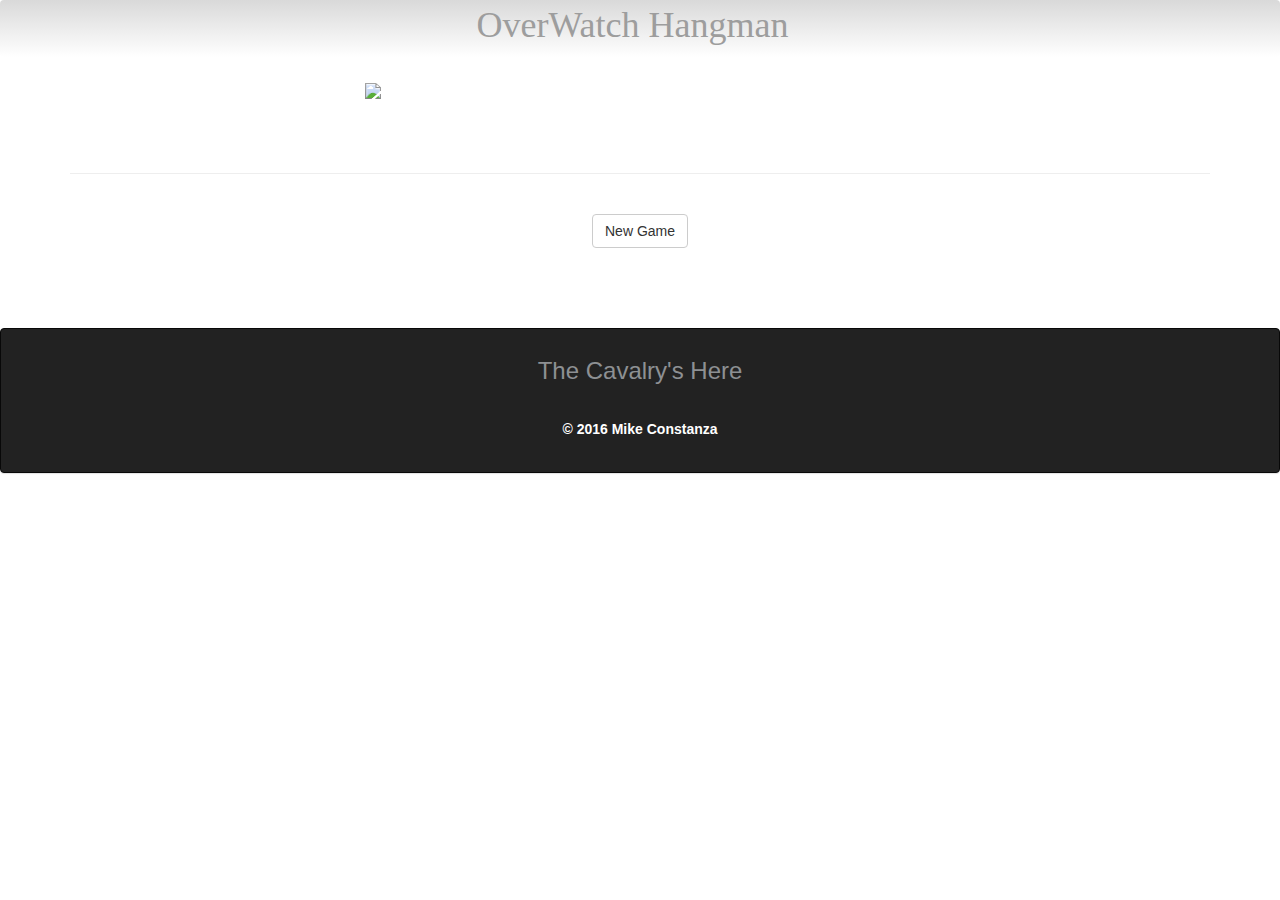
==== game.html @ 901f524a "wins and guessed letters working" ====
<!DOCTYPE html>
<html lang="en">

	<head>
		<meta name="viewport" content="width=device-width, initial-scale=1.0">
		<meta charset="utf-8"> 
		<link rel="stylesheet" href="https://maxcdn.bootstrapcdn.com/bootstrap/3.3.7/css/bootstrap.min.css" integrity="sha384-BVYiiSIFeK1dGmJRAkycuHAHRg32OmUcww7on3RYdg4Va+PmSTsz/K68vbdEjh4u" crossorigin="anonymous">
		<link rel="stylesheet" href="assets/css/custom.css">


		<title>Overwatch Hangman</title>
	</head>

	<body>
		<nav id="navbar" class="navbar navbar-default navbar-inverse">
				<div class="container">
					<div class="navbar-header">
			      		<a class="navbar-brand" href="index.html">OverWatch Hangman</a>
					</div>
					
					</div>
				</div>
			</nav>

			<!-- MAIN CONTAINER-->
 
			<div class="container">

				<div class= "row row-centered">

					<div class="col-md-12 text-center banner col-centered">
						<img class="img-responsive banner-img" src="assets/images/overwatch-group.jpg">

					</div>
				</div>

				<div class="row">
					<div class="col-md-12 text-center">

						<div>
 
							<h2 class="guessed-letters"></h2>

						</div>

					</div>

				</div>

				<div class="row">
					<div class="col-md-12 text-center">
						<div class="page-header">
							<h1 class="puzzle"></h1>
						</div>

				<div class="row">
					<div class="col-md-12 text-center">
						<div>
							<h2 class="wins"> </h2>
						</div>
					</div>
				</div>

			
				
						<button id="new-game" class = "btn btn-default" onclick="startGame()">New Game</button>
						<!-- <button class = "btn btn-primary" onclick="playerInput()">Guess Letter</button> -->
					</div>
				</div>			
			</div>


			<!--FOOTER-->
			<nav id="footer" class="navbar navbar-default navbar-inverse">
				<div class="container text-center">
					<p class ="footer-motto hvr-underline-from-left"> The Cavalry's Here </p>
					<h5><b>&copy 2016 Mike Constanza</b></h5>
				</div>
			</nav>
		
		
		<script src="https://ajax.googleapis.com/ajax/libs/jquery/1.12.4/jquery.min.js"></script>
		<script src="https://maxcdn.bootstrapcdn.com/bootstrap/3.3.7/js/			bootstrap.min.js" integrity="sha384-Tc5IQib027qvyjSMfHjOMaLkfuWVxZxUPnCJA7l2mCWNIpG9mGCD8wGNIcPD7Txa" crossorigin="anonymous"></script>
		<script src="assets/javascript/game.js"></script>
	</body>

</html>
---- assets/css/custom.css ----
/* Add Overwatch font for TITLES/HEADINGS */
/*@font-face { font-family: "Overwatch"; src: 
url("http://us.battle.net/forums/static/fonts/bignoodletoo/bignoodletoo.woff") format('woff'); }*/

@font-face { font-family: "bignoodle"; src: 
url("big_noodle_titling.ttf") format('woff'); }

@font-face { font-family: "bignoodle-oblique"; src: 
url("big_noodle_titling_oblique.ttf") format('woff'); }


/* centered columns styles */
.row-centered {
    text-align:center;
}
.col-centered {
    display:inline-block;
    float:none;
    /* reset the text-align */
    text-align:left;
    /* inline-block space fix */
    margin-right:-4px;
}

/* Navbar Stuffz*/

#navbar {
	padding: 15px;
    margin-bottom: 2%;
    background: linear-gradient(#d9d9d9, #fff);
    border: 0;
}

.navbar-header {
    float: left;
    text-align: center;
    width: 100%;

}

.navbar-brand {
	float:none;
	font-family: "bignoodle-oblique";
	font-size: 36px;
	

}

.page-header {
	font-family: "bignoodle";
}

.banner {

	width: 50%;
}


h2 {
	font-family: "bignoodle";
}


#footer {
	box-sizing: border-box;
	box-shadow: 0 1px 1px 0 rgba(0, 0, 0, 0.12);
	padding: 25px;
	margin-top: 80px;	
}

#footer div h5 {
	margin-top: 3%;
	color: #fff;
}

.footer-motto {
	color:  #8d9093;
	font-size: 24px;
	margin: 0;
}
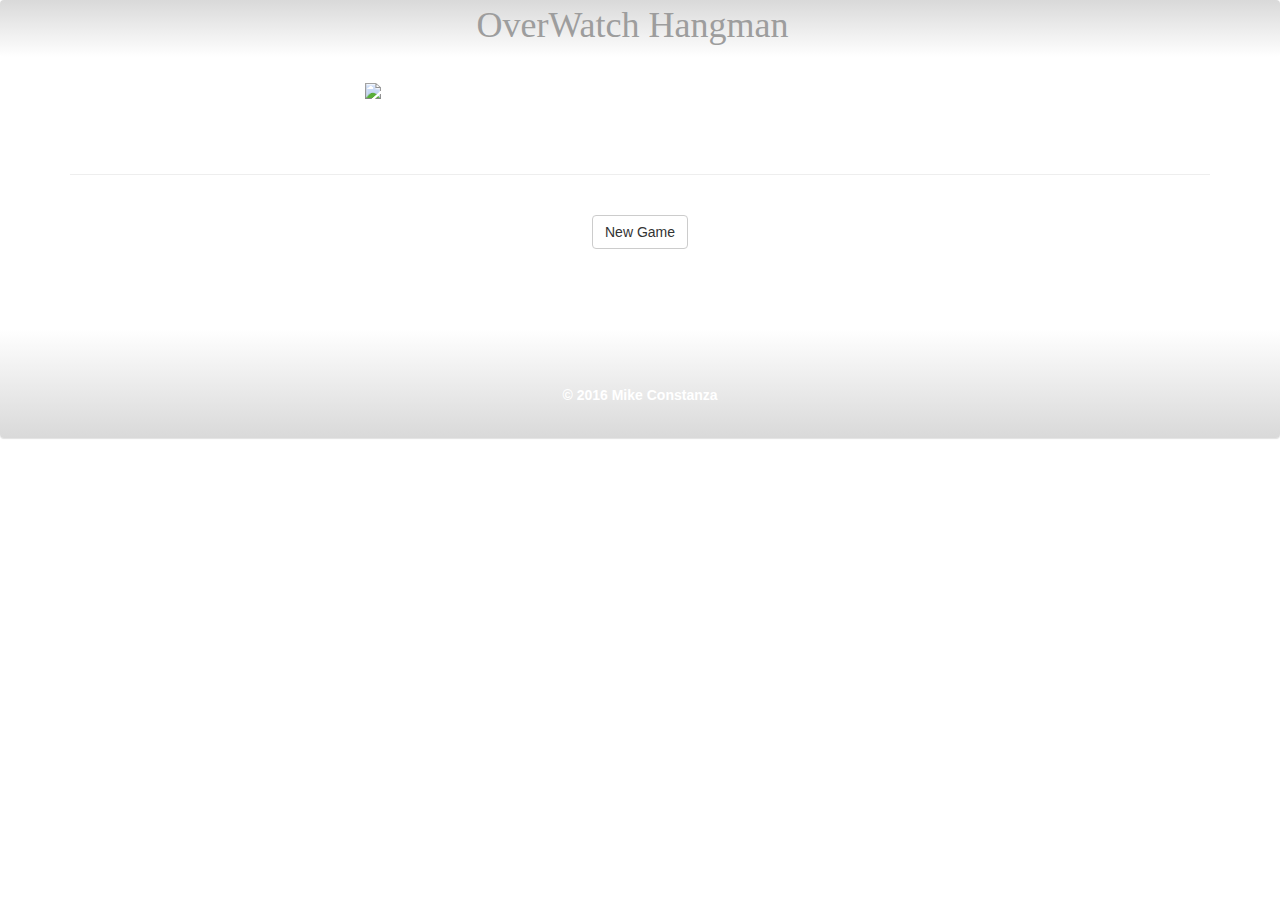
==== commit 778f6131: "experimenting with inserting images when a player misses a guess." ====
--- a/game.html
+++ b/game.html
@@ -42,10 +42,39 @@
 							<h2 class="guessed-letters"></h2>
 
 						</div>
+					</div>
+				</div>
+
+				<div class="row">
+					<div class="col-md-1"></div><!--Empty column -->
+						<!-- Misses go here <img class = "img-responsive" src="assets/images/dvaRabbit.png">-->
+
+					<div class="col-md-2">
+						<div id="missesOne" class="misses"></div>
+					</div>
+
+					<div class="col-md-2">
+						<div id="missesTwo" class="misses"></div>
 
 					</div>
 
+					<div class="col-md-2">
+						<div id="missesThree" class="misses"></div>
+
+					</div>
+
+					<div class="col-md-2">
+						<div id="missesFour" class="misses"></div>
+					</div>
+
+					<div class="col-md-2">
+						<div id="missesFive" class="misses"></div>
+					</div>
+
+					<div class="col-md-1"></div><!--Empty column -->
+
 				</div>
+
 
 				<div class="row">
 					<div class="col-md-12 text-center">
@@ -73,7 +102,7 @@
 			<!--FOOTER-->
 			<nav id="footer" class="navbar navbar-default navbar-inverse">
 				<div class="container text-center">
-					<p class ="footer-motto hvr-underline-from-left"> The Cavalry's Here </p>
+					<p class ="footer-motto hvr-underline-from-left"> </p>
 					<h5><b>&copy 2016 Mike Constanza</b></h5>
 				</div>
 			</nav>
--- a/assets/css/custom.css
+++ b/assets/css/custom.css
@@ -45,6 +45,9 @@
 	font-size: 36px;
 	
 
+
+/********* Main Page******************************************************************************/
+
 }
 
 .page-header {
@@ -61,12 +64,29 @@
 	font-family: "bignoodle";
 }
 
+/* Miss Image */
+.misses {
+	width: 100%	;
+	padding: 0;
+}
+
+.misses img {
+	max-width: 100%;
+	height: auto;
+	border-radius: 5%;
+}
+
+
+
+/* Footer *******************************************************************************************/
 
 #footer {
 	box-sizing: border-box;
+	background: linear-gradient(#fff, #d9d9d9);
 	box-shadow: 0 1px 1px 0 rgba(0, 0, 0, 0.12);
 	padding: 25px;
 	margin-top: 80px;	
+	border: 0;
 }
 
 #footer div h5 {
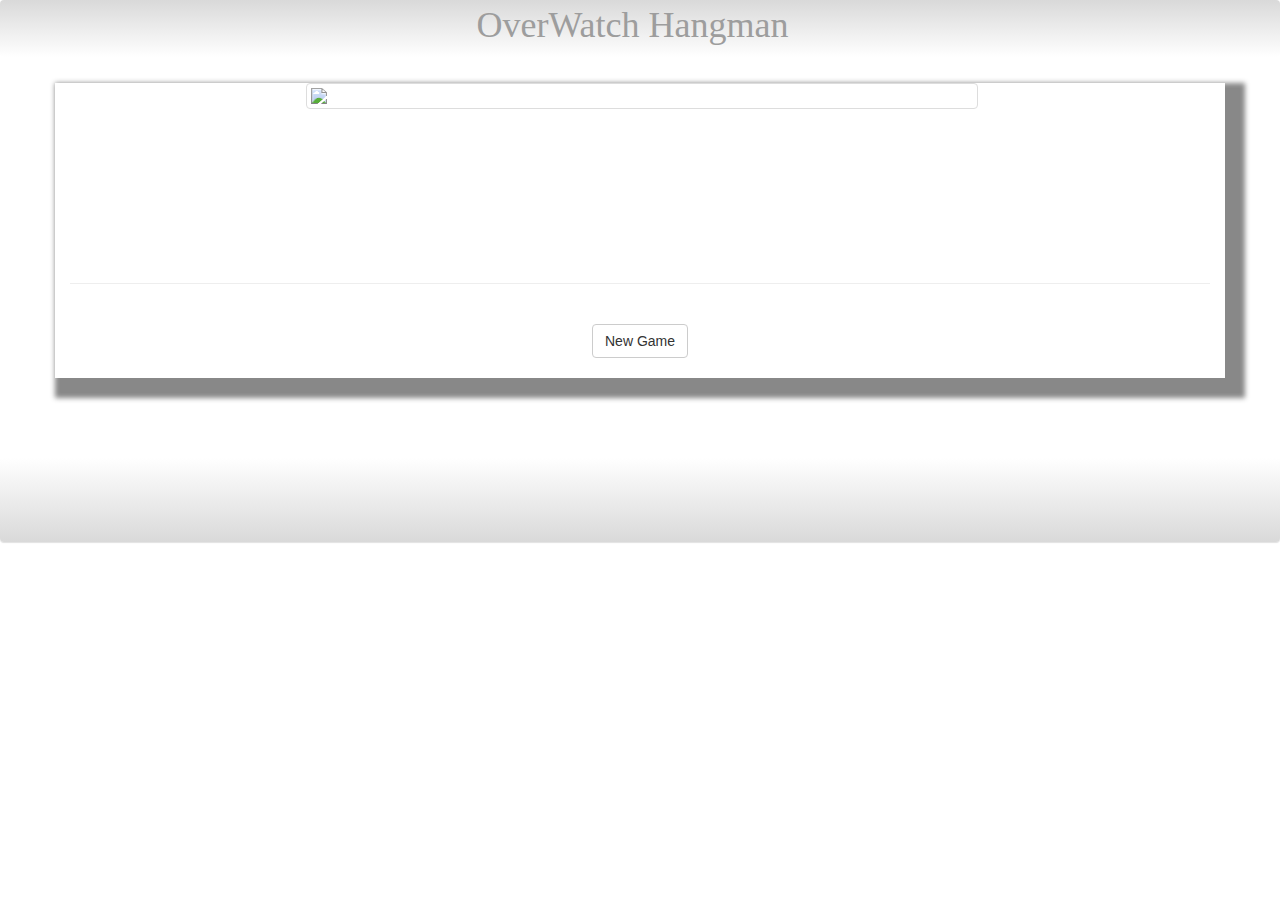
==== commit cb13cd55: "commented out code working on displaying a win screen. The rest of the game is functional." ====
--- a/game.html
+++ b/game.html
@@ -6,6 +6,8 @@
 		<meta charset="utf-8"> 
 		<link rel="stylesheet" href="https://maxcdn.bootstrapcdn.com/bootstrap/3.3.7/css/bootstrap.min.css" integrity="sha384-BVYiiSIFeK1dGmJRAkycuHAHRg32OmUcww7on3RYdg4Va+PmSTsz/K68vbdEjh4u" crossorigin="anonymous">
 		<link rel="stylesheet" href="assets/css/custom.css">
+		<script src="https://ajax.googleapis.com/ajax/libs/jquery/1.12.4/jquery.min.js"></script>
+		<script src="https://maxcdn.bootstrapcdn.com/bootstrap/3.3.7/js/bootstrap.min.js" integrity="sha384-Tc5IQib027qvyjSMfHjOMaLkfuWVxZxUPnCJA7l2mCWNIpG9mGCD8wGNIcPD7Txa" crossorigin="anonymous"></script>
 
 
 		<title>Overwatch Hangman</title>
@@ -22,14 +24,15 @@
 				</div>
 			</nav>
 
+
 			<!-- MAIN CONTAINER-->
  
-			<div class="container">
+			<div class="container" id = "content-container">
 
 				<div class= "row row-centered">
 
 					<div class="col-md-12 text-center banner col-centered">
-						<img class="img-responsive banner-img" src="assets/images/overwatch-group.jpg">
+						<img class="img-responsive banner-img thumbnail" src="assets/images/overwatch-banner.png">
 
 					</div>
 				</div>
@@ -45,33 +48,37 @@
 					</div>
 				</div>
 
-				<div class="row">
-					<div class="col-md-1"></div><!--Empty column -->
-						<!-- Misses go here <img class = "img-responsive" src="assets/images/dvaRabbit.png">-->
+				<div class="row row-centered text-center" id="guess-display">
+					<div class="col-md-3"></div><!--Empty column -->
+						<!-- Misses go here -->
 
-					<div class="col-md-2">
+					<div class="col-md-1">
 						<div id="missesOne" class="misses"></div>
 					</div>
 
-					<div class="col-md-2">
+					<div class="col-md-1">
 						<div id="missesTwo" class="misses"></div>
 
 					</div>
 
-					<div class="col-md-2">
+					<div class="col-md-1">
 						<div id="missesThree" class="misses"></div>
 
 					</div>
 
-					<div class="col-md-2">
+					<div class="col-md-1">
 						<div id="missesFour" class="misses"></div>
 					</div>
 
-					<div class="col-md-2">
+					<div class="col-md-1">
 						<div id="missesFive" class="misses"></div>
 					</div>
 
-					<div class="col-md-1"></div><!--Empty column -->
+					<div class="col-md-1">
+						<div id="missesSix" class="misses"></div>
+					</div>
+
+					<div class="col-md-3"></div><!--Empty column -->
 
 				</div>
 
@@ -103,13 +110,12 @@
 			<nav id="footer" class="navbar navbar-default navbar-inverse">
 				<div class="container text-center">
 					<p class ="footer-motto hvr-underline-from-left"> </p>
-					<h5><b>&copy 2016 Mike Constanza</b></h5>
+					<h5><b>	</b></h5>
 				</div>
 			</nav>
 		
 		
-		<script src="https://ajax.googleapis.com/ajax/libs/jquery/1.12.4/jquery.min.js"></script>
-		<script src="https://maxcdn.bootstrapcdn.com/bootstrap/3.3.7/js/			bootstrap.min.js" integrity="sha384-Tc5IQib027qvyjSMfHjOMaLkfuWVxZxUPnCJA7l2mCWNIpG9mGCD8wGNIcPD7Txa" crossorigin="anonymous"></script>
+		
 		<script src="assets/javascript/game.js"></script>
 	</body>
 
--- a/assets/css/custom.css
+++ b/assets/css/custom.css
@@ -21,6 +21,11 @@
     text-align:left;
     /* inline-block space fix */
     margin-right:-4px;
+}
+
+
+#content-container {
+	box-shadow: 10px 10px 5px 10px #888888;
 }
 
 /* Navbar Stuffz*/
@@ -56,8 +61,15 @@
 
 .banner {
 
-	width: 50%;
+	width: 60%;
 }
+
+#guess-display {
+
+	font-family: "bignoodle";
+	text-align: center;
+}
+
 
 
 h2 {
@@ -66,7 +78,8 @@
 
 /* Miss Image */
 .misses {
-	width: 100%	;
+	width: 80px;
+	height: 80px;
 	padding: 0;
 }
 
@@ -76,6 +89,9 @@
 	border-radius: 5%;
 }
 
+#new-game {
+	margin-bottom: 20px;
+}
 
 
 /* Footer *******************************************************************************************/
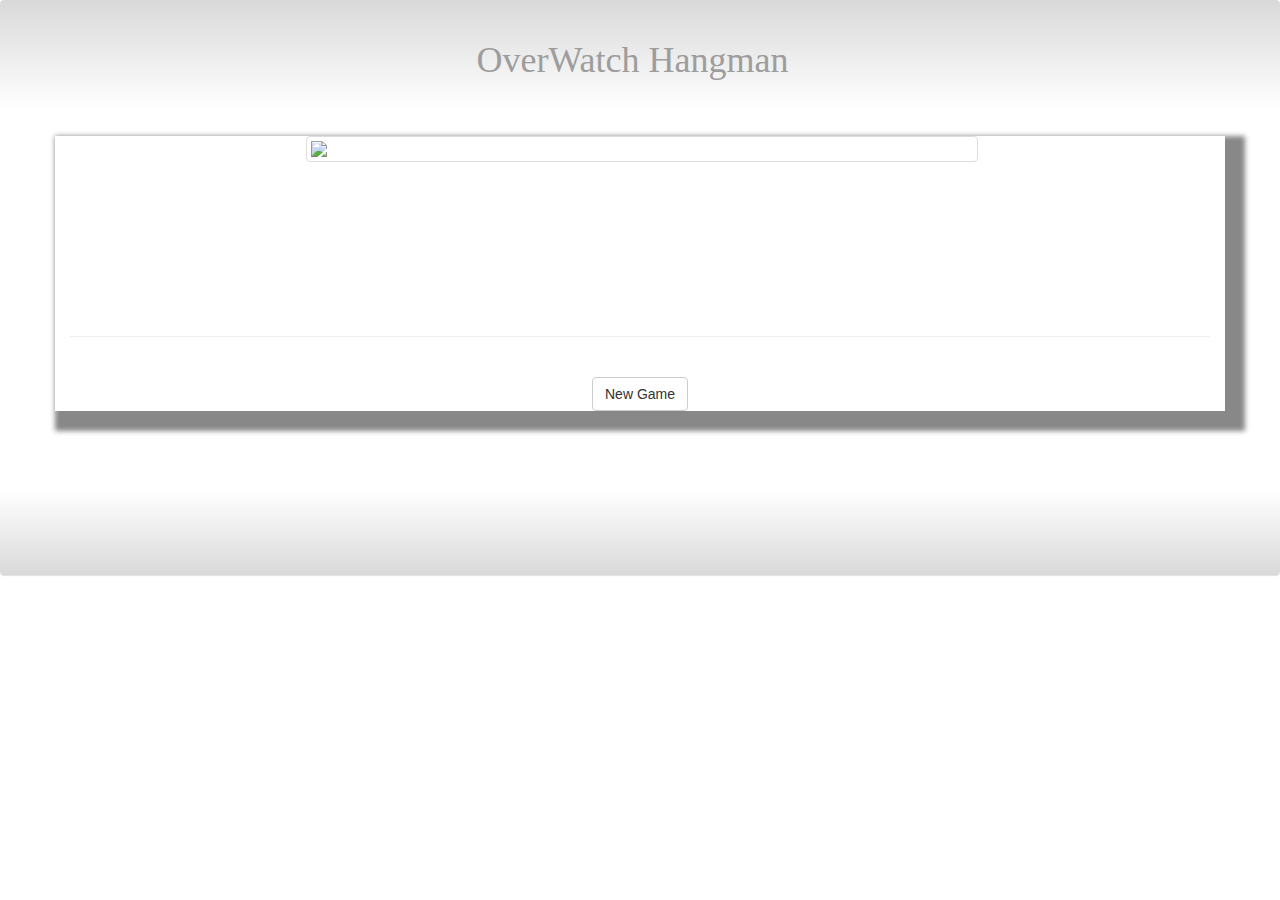
==== commit a0118b2b: "changed title screen to hangman since overwatch is in the banner image." ====
--- a/game.html
+++ b/game.html
@@ -13,17 +13,34 @@
 		<title>Overwatch Hangman</title>
 	</head>
 
-	<body>
+	<body id ="body" class = "modal-open">
 		<nav id="navbar" class="navbar navbar-default navbar-inverse">
 				<div class="container">
 					<div class="navbar-header">
-			      		<a class="navbar-brand" href="index.html">OverWatch Hangman</a>
+			      		<h1 class="navbar-brand">OverWatch Hangman</j1>
 					</div>
 					
 					</div>
 				</div>
 			</nav>
 
+
+
+			<!-- Win Modal -->
+			<div id="modal" class="modal text-center">
+	
+			</div>
+
+
+			<!-- Intro Modal -->
+			<div id="intro-modal" class = "modal text-center">
+				<h1 id="modal-title">Hangman</h1>
+
+				<audio id="match-begin">
+					  <source src="assets/sounds/matchBegin.mp3" type="audio/mpeg">
+				</audio loop>
+				<div><button id="new-game-1" class = "new-game btn btn-default" onclick="startGame()">New Game</button></div>
+			</div>
 
 			<!-- MAIN CONTAINER-->
  
@@ -37,7 +54,7 @@
 					</div>
 				</div>
 
-				<div class="row">
+				<div class="row text-center">
 					<div class="col-md-12 text-center">
 
 						<div>
@@ -49,36 +66,36 @@
 				</div>
 
 				<div class="row row-centered text-center" id="guess-display">
-					<div class="col-md-3"></div><!--Empty column -->
+					<div class="col-xs-3 col-sm-3"></div><!--Empty column -->
 						<!-- Misses go here -->
 
-					<div class="col-md-1">
+					<div class="col-xs-1 col-sm-1 misses-col text-center">
 						<div id="missesOne" class="misses"></div>
 					</div>
 
-					<div class="col-md-1">
+					<div class="col-xs-1 col-sm-1 misses-col text-center">
 						<div id="missesTwo" class="misses"></div>
 
 					</div>
 
-					<div class="col-md-1">
+					<div class="col-xs-1 col-sm-1 misses-col text-center">
 						<div id="missesThree" class="misses"></div>
 
 					</div>
 
-					<div class="col-md-1">
+					<div class="col-xs-1 col-sm-1 misses-col text-center">
 						<div id="missesFour" class="misses"></div>
 					</div>
 
-					<div class="col-md-1">
+					<div class="col-xs-1 col-sm-1 text-center misses-col">
 						<div id="missesFive" class="misses"></div>
 					</div>
 
-					<div class="col-md-1">
+					<div class="col-xs-1 col-sm-1 text-center misses-col">
 						<div id="missesSix" class="misses"></div>
 					</div>
 
-					<div class="col-md-3"></div><!--Empty column -->
+					<div class="col-xs-3 col-sm-3 text-center"></div><!--Empty column -->
 
 				</div>
 
@@ -99,8 +116,8 @@
 
 			
 				
-						<button id="new-game" class = "btn btn-default" onclick="startGame()">New Game</button>
-						<!-- <button class = "btn btn-primary" onclick="playerInput()">Guess Letter</button> -->
+						<button id="new-game-2" class = "new-game btn btn-default" onclick="startGame()">New Game</button>
+					
 					</div>
 				</div>			
 			</div>
--- a/assets/css/custom.css
+++ b/assets/css/custom.css
@@ -116,3 +116,46 @@
 	margin: 0;
 }
 
+/* The Modal (background) */
+.modal {
+    display: none; /* Hidden by default */
+    position: fixed; /* Stay in place */
+    z-index: 1; /* Sit on top */
+    left: 0;
+    top: 0;
+    width: 100%; /* Full width */
+    height: 100%; /* Full height */
+    overflow: auto; /* Enable scroll if needed */
+    background-color: rgb(0,0,0); /* Fallback color */
+    background-color: rgba(0,0,0,0.4); /* Black w/ opacity */
+    position: center;
+}
+
+#modal img {
+	width: 20%;
+	border-radius: 5%;
+}
+
+/* Modal Content/Box */
+.modal-content {
+    background-color: #fefefe;
+    margin: 15% auto; /* 15% from the top and centered */
+    padding: 20px;
+    border: 1px solid #888;
+    width: 20%; /* Could be more or less, depending on screen size */
+}
+
+/* The Close Button */
+.close {
+    color: #aaa;
+    float: right;
+    font-size: 28px;
+    font-weight: bold;
+}
+
+.close:hover,
+.close:focus {
+    color: black;
+    text-decoration: none;
+    cursor: pointer;
+}